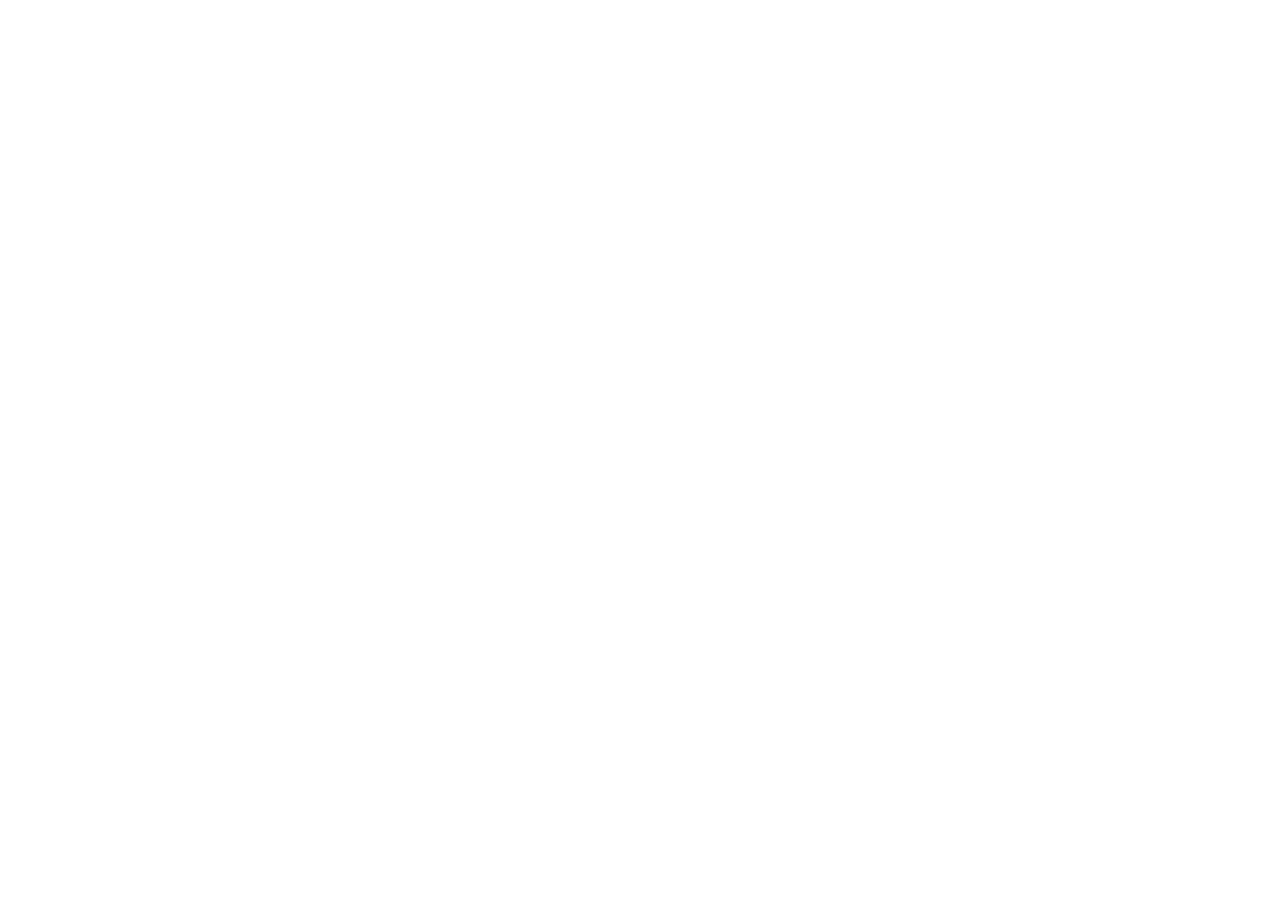
==== index.html @ f427c094 "boilerplate is added" ====
<!DOCTYPE html>
<html lang="en">
<head>
    <meta charset="UTF-8">
    <meta name="viewport" content="width=device-width, initial-scale=1.0">
    <title>Document</title>
</head>
<body>
    
</body>
</html>
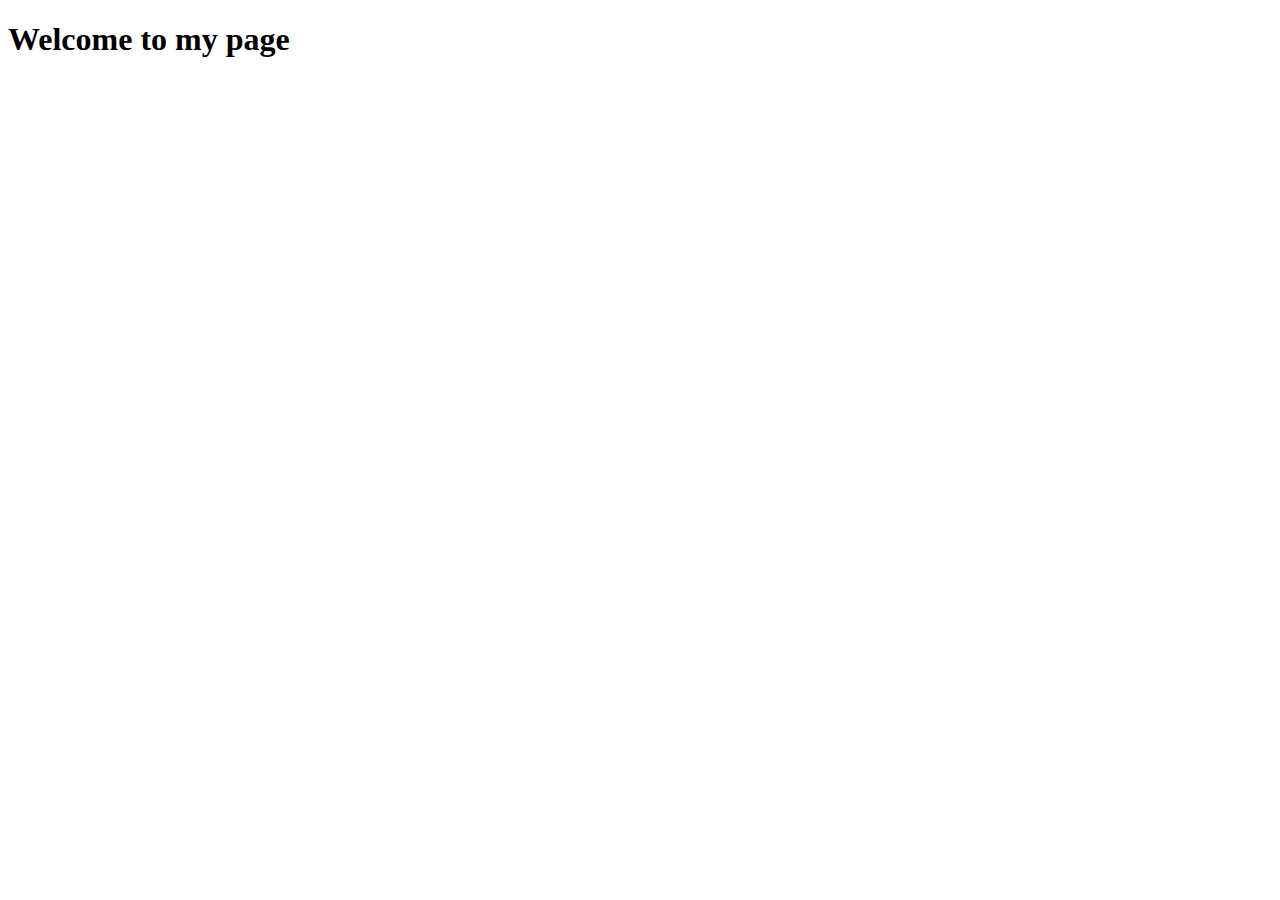
==== commit 2a68408b: "added headings" ====
--- a/index.html
+++ b/index.html
@@ -6,6 +6,6 @@
     <title>Document</title>
 </head>
 <body>
-    
+    <h1>Welcome to my page</h1>
 </body>
 </html>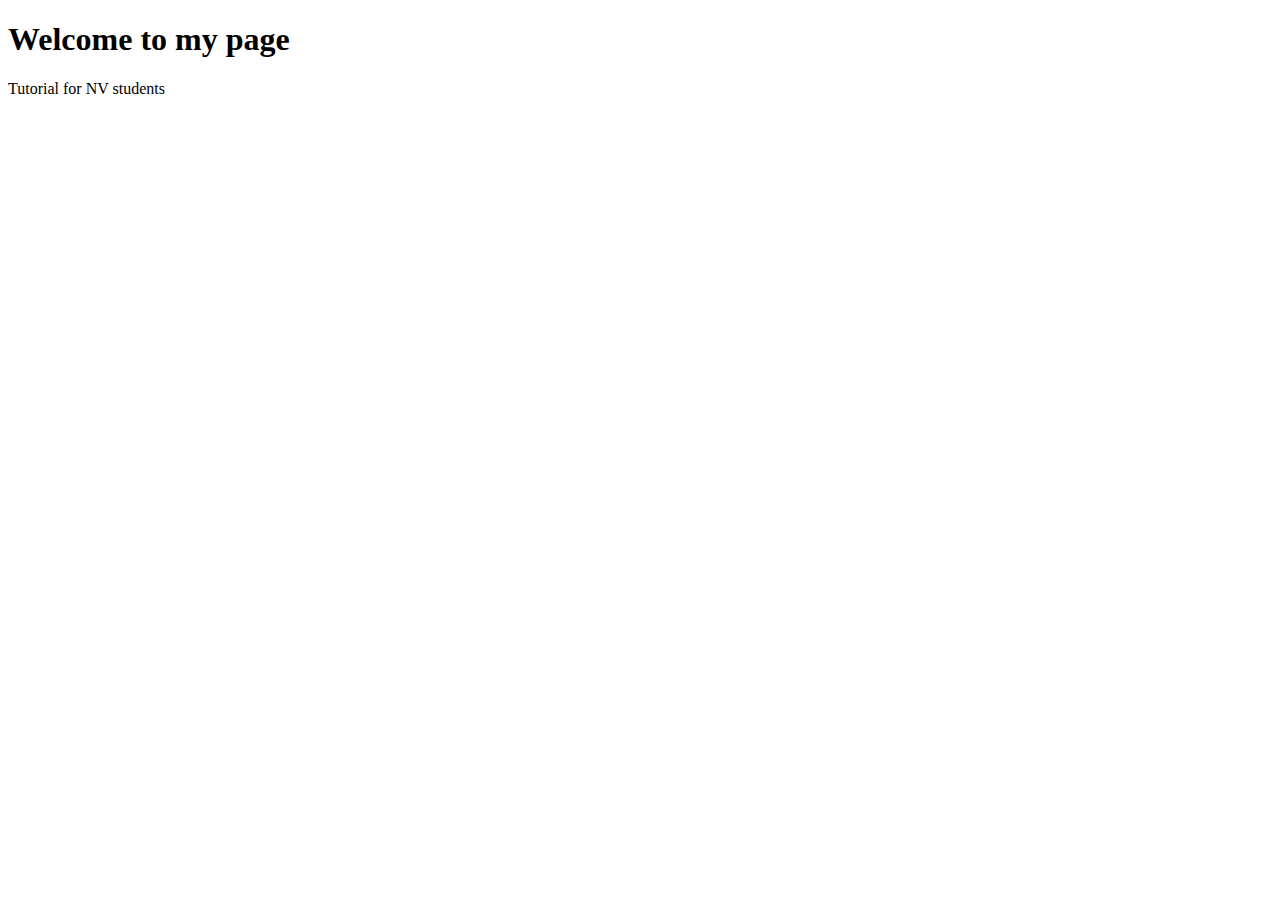
==== commit 3d89b2e0: "new features are added" ====
--- a/index.html
+++ b/index.html
@@ -7,5 +7,6 @@
 </head>
 <body>
     <h1>Welcome to my page</h1>
+    <p>Tutorial for NV students</p>
 </body>
 </html>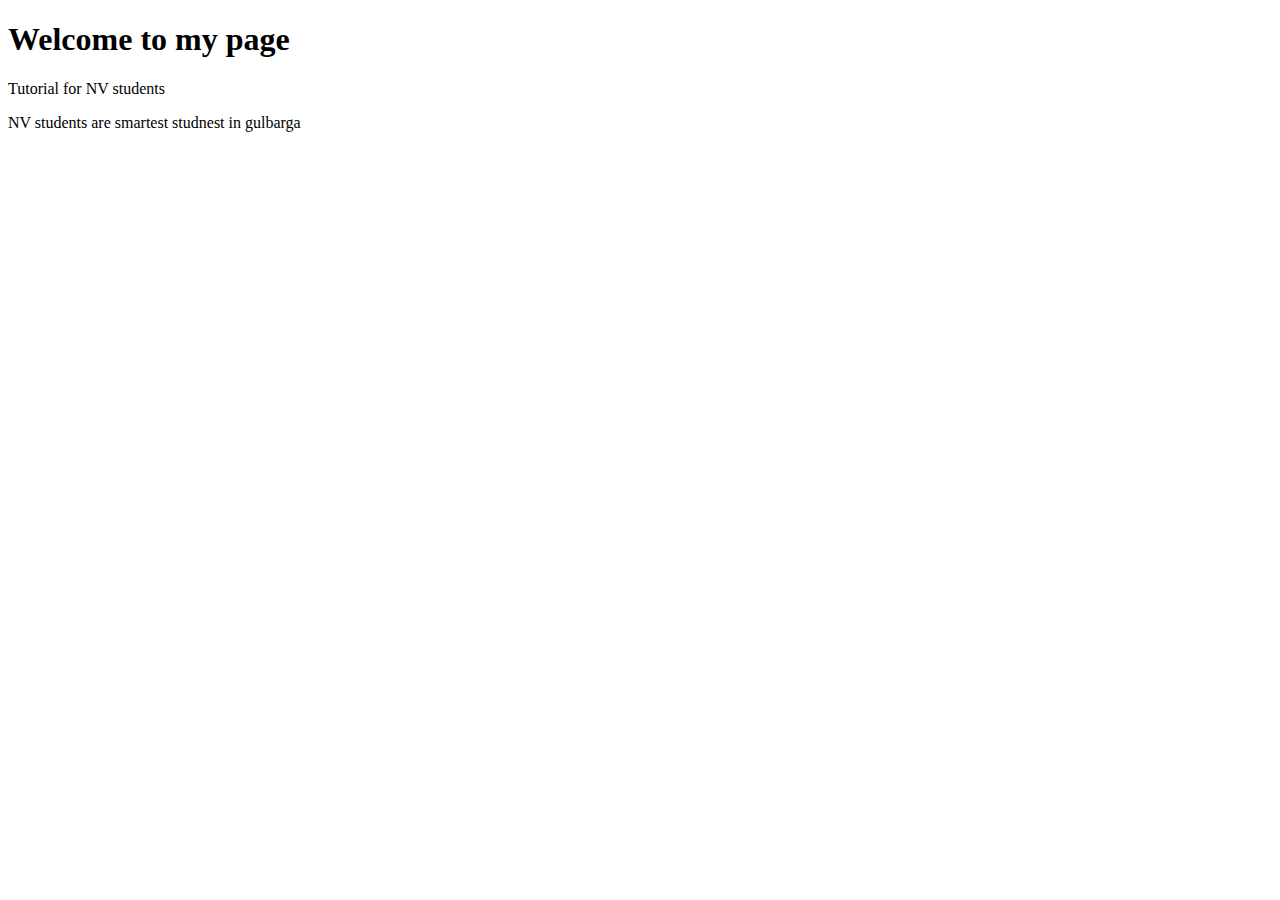
==== commit af9bbdae: "feature-B is addded" ====
--- a/index.html
+++ b/index.html
@@ -8,5 +8,6 @@
 <body>
     <h1>Welcome to my page</h1>
     <p>Tutorial for NV students</p>
+    <p>NV students are smartest studnest in gulbarga</p>
 </body>
 </html>